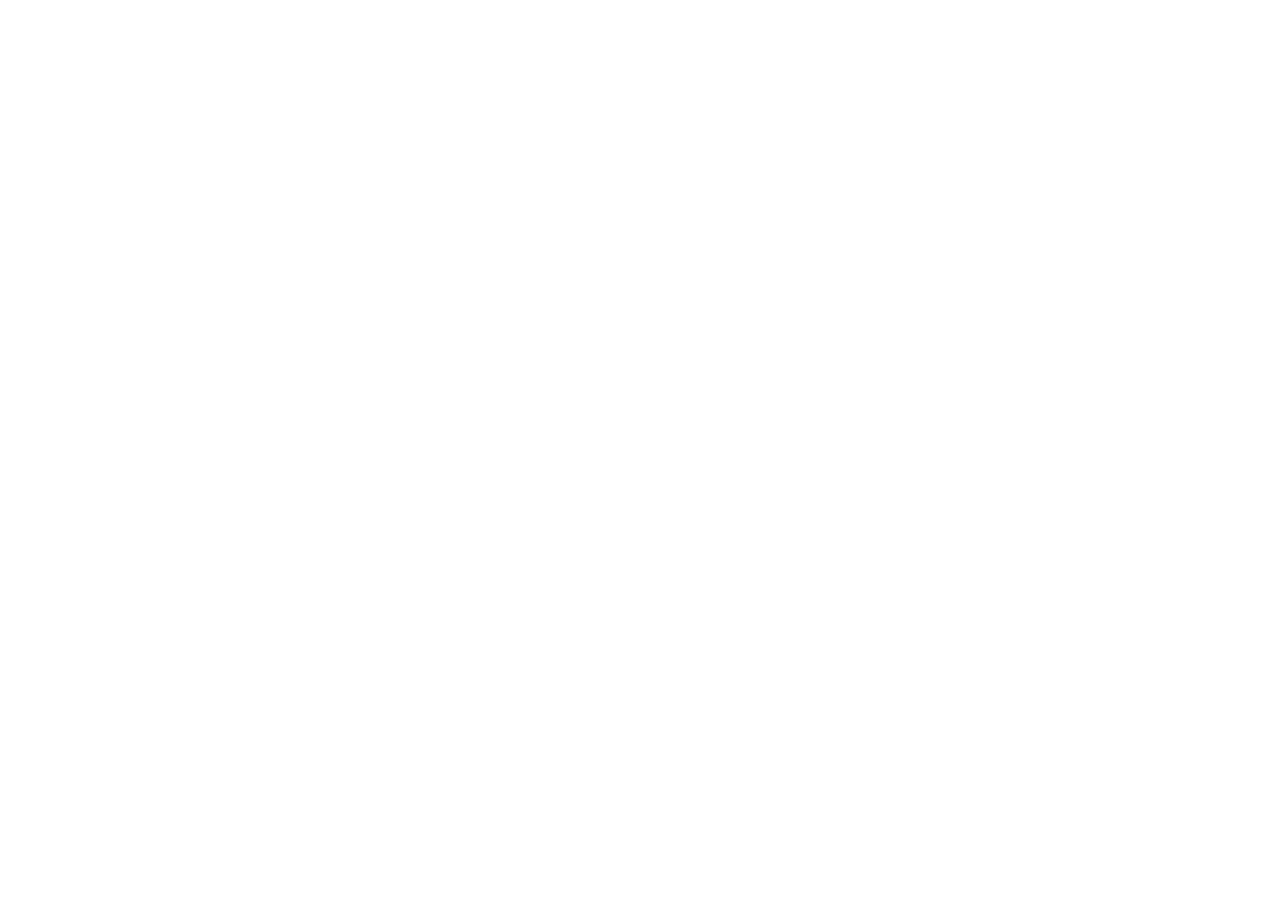
==== index.html @ 97cc80e4 "first comment" ====
<html>
<head>
  <title>RANGESTORM</title>
  <style>
    body, html, iframe {
      margin: 0;
      padding: 0;
      border: 0;
    }
  </style>
  <link rel="icon" href="testing/C.png" type="image/x-icon">
</head>
<body>
  <iframe src="https://rangestorm.bhumiitech.com" width="100%" height="100%" style="border: none;"></iframe>
</body>
</html>
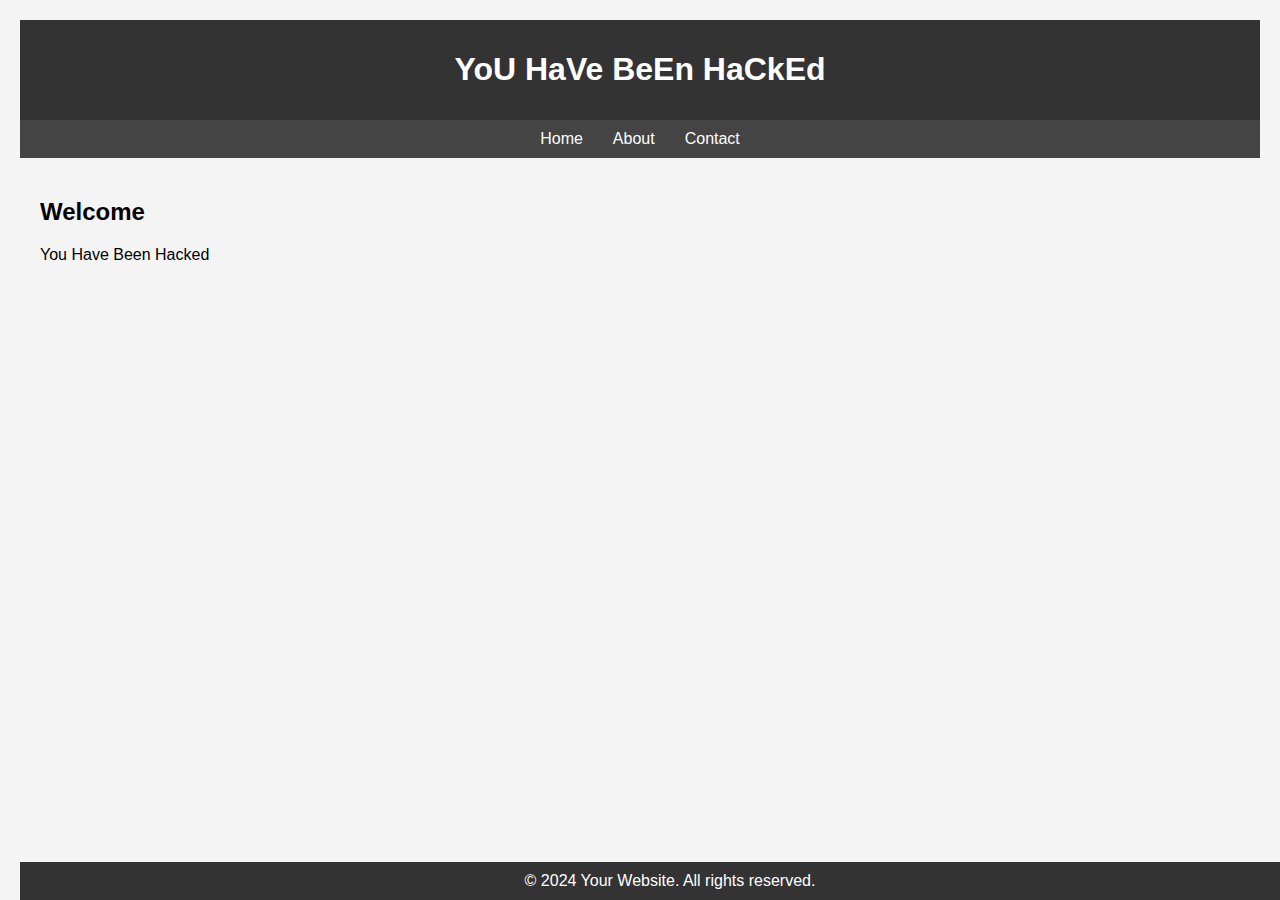
==== commit 7c8065ee: "Update index.html" ====
--- a/index.html
+++ b/index.html
@@ -1,16 +1,72 @@
-<html>
+<!DOCTYPE html>
+<html lang="en">
 <head>
-  <title>RANGESTORM</title>
-  <style>
-    body, html, iframe {
-      margin: 0;
-      padding: 0;
-      border: 0;
-    }
-  </style>
-  <link rel="icon" href="testing/C.png" type="image/x-icon">
+    <meta charset="UTF-8">
+    <meta name="viewport" content="width=device-width, initial-scale=1.0">
+    <title>Your Website Title</title>
+    <style>
+        body {
+            font-family: Arial, sans-serif;
+            margin: 20px;
+            padding: 0;
+            background-color: #f4f4f4;
+        }
+
+        header {
+            background-color: #333;
+            color: #fff;
+            text-align: center;
+            padding: 10px;
+        }
+
+        nav {
+            display: flex;
+            justify-content: center;
+            background-color: #444;
+            padding: 10px;
+        }
+
+        nav a {
+            color: #fff;
+            text-decoration: none;
+            margin: 0 15px;
+        }
+
+        main {
+            padding: 20px;
+        }
+
+        footer {
+            background-color: #333;
+            color: #fff;
+            text-align: center;
+            padding: 10px;
+            position: fixed;
+            bottom: 0;
+            width: 100%;
+        }
+    </style>
 </head>
 <body>
-  <iframe src="https://rangestorm.bhumiitech.com" width="100%" height="100%" style="border: none;"></iframe>
+
+    <header>
+        <h1>YoU HaVe BeEn HaCkEd</h1>
+    </header>
+
+    <nav>
+        <a href="#">Home</a>
+        <a href="#">About</a>
+        <a href="#">Contact</a>
+    </nav>
+
+    <main>
+        <h2>Welcome</h2>
+        <p>You Have Been Hacked</p>
+    </main>
+
+    <footer>
+        &copy; 2024 Your Website. All rights reserved.
+    </footer>
+
 </body>
 </html>
